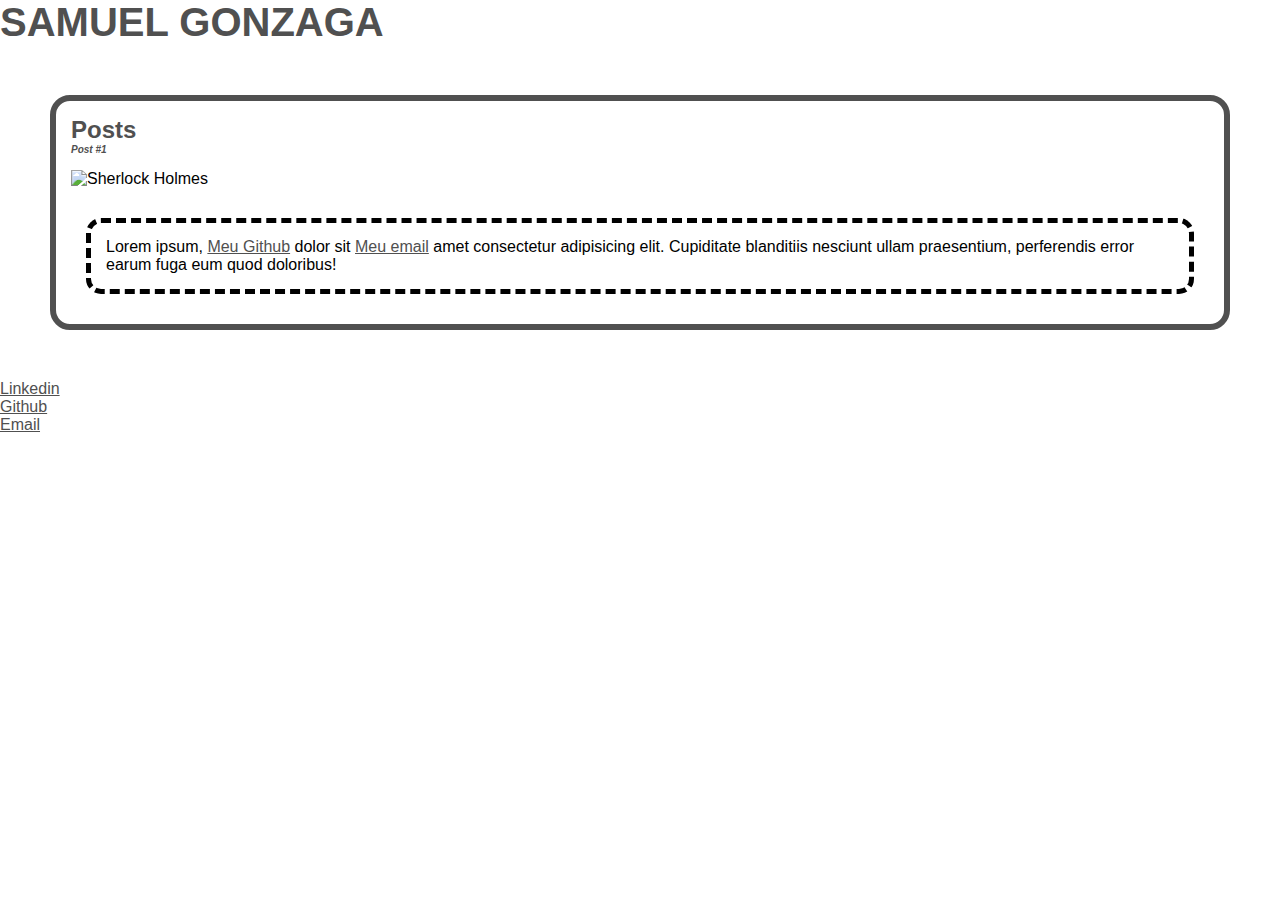
==== HTML5 - CSS/AULA01 - introdução.html @ 8ba6f34c "adcionando html e css" ====
<!DOCTYPE html>
<html>
    <head>
        <meta charset="utf-8">
        <title>Samuel Gonzaga</title>
        <link rel="stylesheet" href="style.css">
    </head>
    <body>
        <header>
            <h1 id="title">Samuel Gonzaga</h1>
        </header>
        <section class="post">
            <header>
                <h2 class="subtitle">Posts</h2>
            </header>
            <article>
                <header>
                    <h3 class="post_title">Post #1</h3>
                    <img src="https://blog.dito.com.br/wp-content/uploads/2015/05/6-informacoes-que-voce-precisa-ter-sobre-o-perfil-do-cliente_dito.com_.br_destaque_site-1-1024x768.jpg" alt="Sherlock Holmes" class="post_img">
                </header>
                <p class="post_content">Lorem ipsum, <a href="https://github.com/SamuelGDN" target="_blank">Meu Github</a> dolor sit <a href="mailto:samuelgonzagasg1@gmail.com">Meu email</a> amet consectetur adipisicing elit. Cupiditate blanditiis nesciunt ullam praesentium, perferendis error earum fuga eum quod doloribus!</p>
            </article>
        </section>
        <footer>
            <ul>
                <li>
                    <a href="https://www.linkedin.com/in/samuel-gonzaga/" target="_blank">Linkedin</a>
                </li>
                <li>
                    <a href="https://github.com/SamuelGDN" target="_blank">Github</a>
                </li>
                <li>
                    <a href="mailto:samuelgonzagasg1@gmail.com">Email</a>
                </li>
            </ul>
        </footer>
    </body>
</html>
---- HTML5 - CSS/style.css ----
*{
margin: 0;
padding: 0;
font-family: Verdana, Geneva, Tahoma, sans-serif;
}

#title, .subtitle, .post_title{
    color: #505050;
}

#title{
    font-size: 40px;
    text-transform: uppercase;
}

.post_title{
    font-size: 10px;
    font-style: italic;
    margin-bottom: 15px;
}

.post{
    background-color: #fff;
    padding: 15px;
    border: 6px solid #505050;
    margin: 50px;
    border-radius: 20px;
}

a{
    color: #505050;
    text-decoration: underline;
}

a:hover{
    color: black;
}

.post_content{
    margin: 15px;
    padding: 15px;
    border: 5px dashed black;
    border-radius: 15px;
}

.post_img{
    margin-bottom: 15px;
}
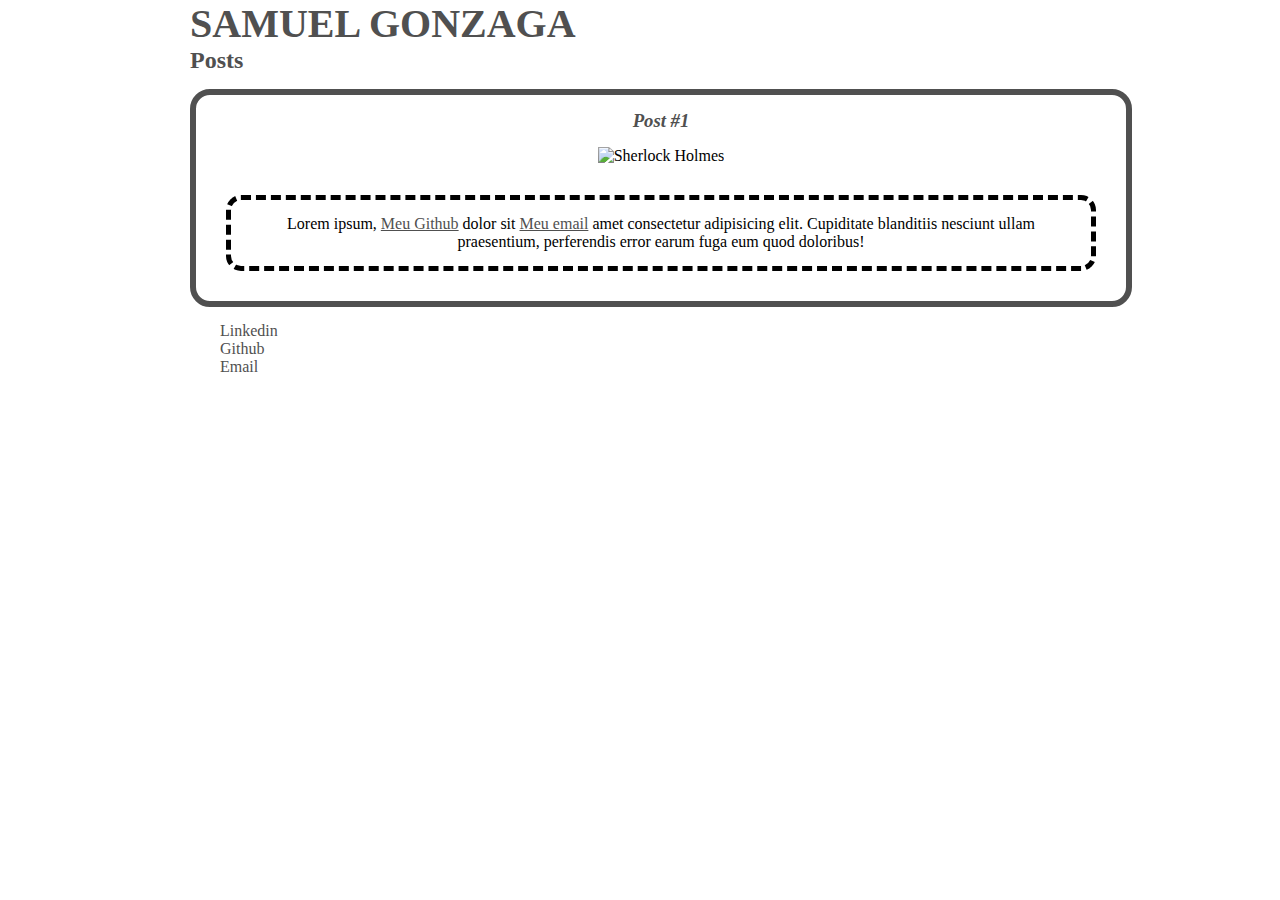
==== commit c5d6a6fb: "posicionando elementos" ====
--- a/HTML5 - CSS/AULA01 - introdução.html
+++ b/HTML5 - CSS/AULA01 - introdução.html
@@ -9,19 +9,21 @@
         <header>
             <h1 id="title">Samuel Gonzaga</h1>
         </header>
-        <section class="post">
+        <section>
             <header>
                 <h2 class="subtitle">Posts</h2>
             </header>
-            <article>
+            <article class="post">
                 <header>
                     <h3 class="post_title">Post #1</h3>
                     <img src="https://blog.dito.com.br/wp-content/uploads/2015/05/6-informacoes-que-voce-precisa-ter-sobre-o-perfil-do-cliente_dito.com_.br_destaque_site-1-1024x768.jpg" alt="Sherlock Holmes" class="post_img">
                 </header>
-                <p class="post_content">Lorem ipsum, <a href="https://github.com/SamuelGDN" target="_blank">Meu Github</a> dolor sit <a href="mailto:samuelgonzagasg1@gmail.com">Meu email</a> amet consectetur adipisicing elit. Cupiditate blanditiis nesciunt ullam praesentium, perferendis error earum fuga eum quod doloribus!</p>
+                <p class="post_content">
+                    Lorem ipsum, <a href="https://github.com/SamuelGDN" target="_blank">Meu Github</a> dolor sit <a href="mailto:samuelgonzagasg1@gmail.com">Meu email</a> amet consectetur adipisicing elit. Cupiditate blanditiis nesciunt ullam praesentium, perferendis error earum fuga eum quod doloribus!
+                </p>
             </article>
         </section>
-        <footer>
+        <footer class="contacts_list">
             <ul>
                 <li>
                     <a href="https://www.linkedin.com/in/samuel-gonzaga/" target="_blank">Linkedin</a>
@@ -33,6 +35,7 @@
                     <a href="mailto:samuelgonzagasg1@gmail.com">Email</a>
                 </li>
             </ul>
+            
         </footer>
     </body>
 </html>--- a/HTML5 - CSS/style.css
+++ b/HTML5 - CSS/style.css
@@ -1,8 +1,9 @@
 *{
-margin: 0;
+margin: auto;
 padding: 0;
-font-family: Verdana, Geneva, Tahoma, sans-serif;
-}
+font-family: Verdana;
+width: 900px;
+} 
 
 #title, .subtitle, .post_title{
     color: #505050;
@@ -14,7 +15,7 @@
 }
 
 .post_title{
-    font-size: 10px;
+    font-size: px;
     font-style: italic;
     margin-bottom: 15px;
 }
@@ -23,26 +24,46 @@
     background-color: #fff;
     padding: 15px;
     border: 6px solid #505050;
-    margin: 50px;
     border-radius: 20px;
+    text-align: center;
+    margin: 15px 0;
 }
 
 a{
     color: #505050;
     text-decoration: underline;
-}
+} */
 
 a:hover{
     color: black;
-}
+} 
 
 .post_content{
     margin: 15px;
     padding: 15px;
     border: 5px dashed black;
     border-radius: 15px;
+    width: auto;
 }
 
 .post_img{
     margin-bottom: 15px;
+    width: 100%;
+    max-width: 600px;
+}
+
+.contacts_list{
+padding-left: 30px;
+}
+
+.contacts_list ul{
+    list-style-type: none;
+}
+
+.contacts_list li a{
+    text-decoration: none;
+}
+
+.contacts_list li a:hover{
+    text-decoration: underline;
 }